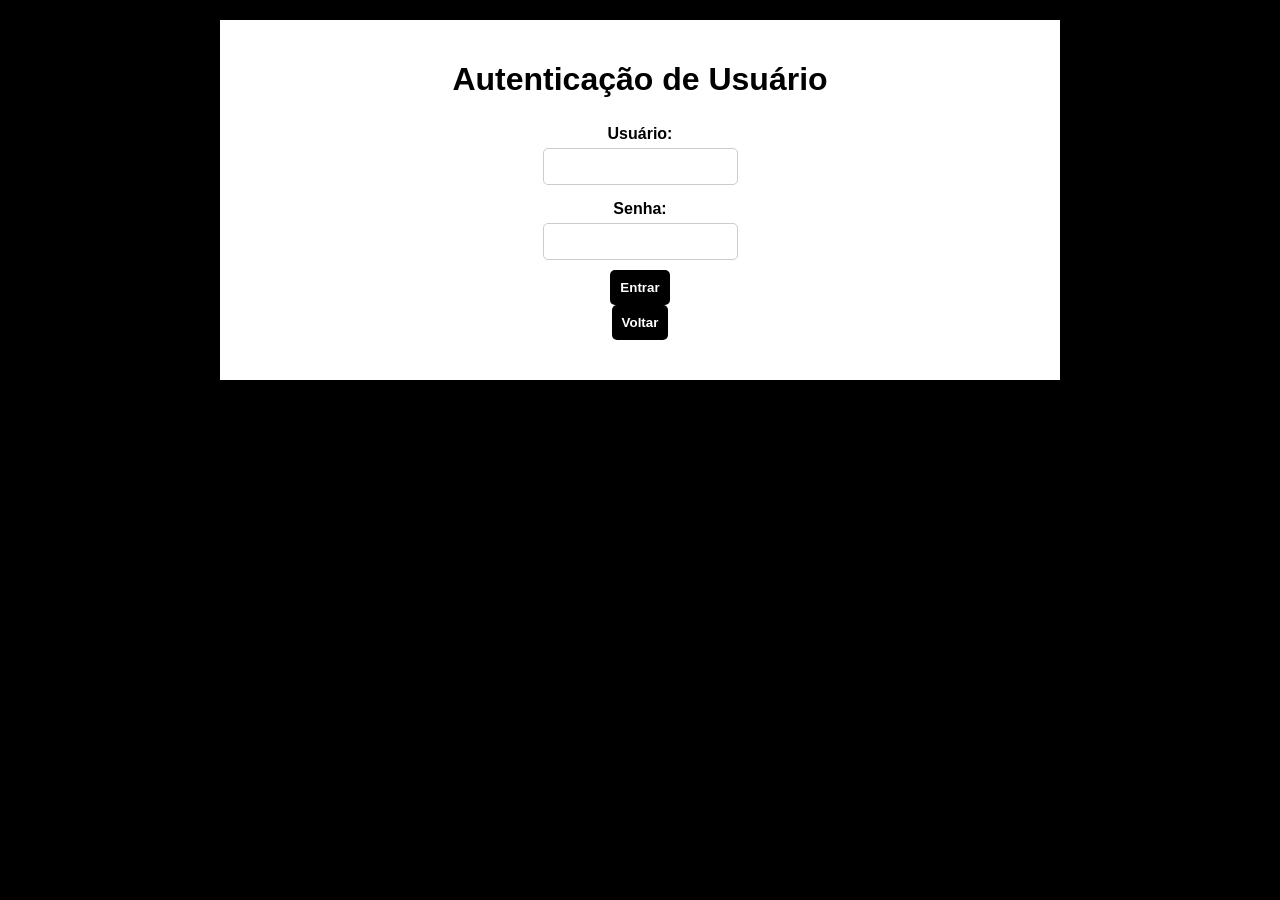
==== relatorio/relatorio.html @ 6ca92fde "Atualizacoes do trabalho" ====
<!DOCTYPE html>
<html lang="pt-BR">
<head>
    <meta charset="UTF-8">
    <meta name="viewport" content="width=device-width, initial-scale=1.0">
    <title>Sistema de Controle de Ponto</title>
    <link rel="stylesheet" href="../css/relatorio.css">

</head>
<body>
    <div class="container">
        <!-- Seção de autenticação -->
        <div id="loginSection">
            <h1>Autenticação de Usuário</h1>
            <form id="loginForm">
                <label for="username">Usuário:</label>
                <input type="text" id="username" required>
                <label for="password">Senha:</label>
                <input type="password" id="password" required>
                <button type="submit">Entrar</button>
                <button id="btn-voltar" onclick="window.location.href='../index.html';">Voltar</button>


            </form>
            <div id="loginError" class="error"></div>
        </div>

        <!-- Seção principal do sistema -->
        <div id="mainSection" style="display: none;">
            <h1>Relatorio de Ponto</h1>

            <!-- Formulário para registrar ponto -->
            <form id="formPonto" enctype="multipart/form-data">
                <label for="data">Data:</label>
                <input type="date" id="data" name="data" required>

                <label for="hora">Hora:</label>
                <input type="time" id="hora" name="hora" required>

                <label for="justificativa">Justificativa (opcional):</label>
                <input type="file" id="justificativa" name="justificativa">

                <label for="observacao">Observação (opcional):</label>
                <input type="text" id="observacao" name="observacao" placeholder="Adicionar observação">

                <button type="submit">Registrar Ponto</button>
            </form>

            <!-- Relatório de pontos -->
            <h2>Relatório de Registros</h2>
            <div id="filtros">
                <button onclick="filtrarPeriodo('semana')">Última Semana</button>
                <button onclick="filtrarPeriodo('mes')">Último Mês</button>
            </div>

            <table id="relatorio">
                <thead>
                    <tr>
                        <th>Data</th>
                        <th>Hora</th>
                        <th>Justificativa</th>
                        <th>Observação</th>
                        <th>Ações</th>
                    </tr>
                </thead>
                <tbody></tbody>
            </table>

            <!-- Paginação -->
            <div id="pagination">
                <button onclick="previousPage()">Anterior</button>
                <span id="pageInfo"></span>
                <button onclick="nextPage()">Próxima</button>
            </div>
        </div>
    </div>

    <script src="../js/relatorio.js"></script>

</body>
</html>
---- css/relatorio.css ----
body {
    font-family: Arial, sans-serif;
    background-color: black; /* Fundo laranja */
    margin: 0;
    padding: 20px;
}

.container {
    max-width: 800px;
    margin: 0 auto;
    background-color: white;
    padding: 20px;
    box-shadow: 0px 0px 10px rgba(0, 0, 0, 0.1);
}

h1, h2 {
    text-align: center;
    color: black;
    font-weight: bold; /* Negrito */
}

form {
    display: flex;
    flex-direction: column;
    margin-bottom: 20px;
}

label {
    margin: 5px 0;
    font-weight: bold; /* Negrito */
}

input {
    padding: 10px;
    margin-bottom: 10px;
    border: 1px solid #ccc;
    border-radius: 5px;
    font-weight: bold; /* Negrito */
}

button {
    padding: 10px;
    background-color: black; /* Preto */
    color: white;
    border: none;
    cursor: pointer;
    border-radius: 5px;
    font-weight: bold; /* Negrito */
}

button:hover {
    background-color: #333333; /* Preto mais claro no hover */
}

#error, .error {
    color: red;
    font-weight: bold; /* Negrito */
}

#relatorio {
    width: 100%;
    border-collapse: collapse;
    margin-top: 20px;
}

#relatorio th, #relatorio td {
    padding: 10px;
    border: 1px solid #ddd;
    text-align: center;
    font-weight: bold; /* Negrito */
}

#filtros {
    text-align: center;
    margin-bottom: 20px;
    font-weight: bold; /* Negrito */
}

#pagination {
    text-align: center;
    margin-top: 20px;
}

#pagination button {
    margin: 0 10px;
    font-weight: bold; /* Negrito */
}

#loginSection {
    display: flex;
    flex-direction: column;
    align-items: center;
}

#loginForm {
    display: flex;
    flex-direction: column;
    align-items: center;
}
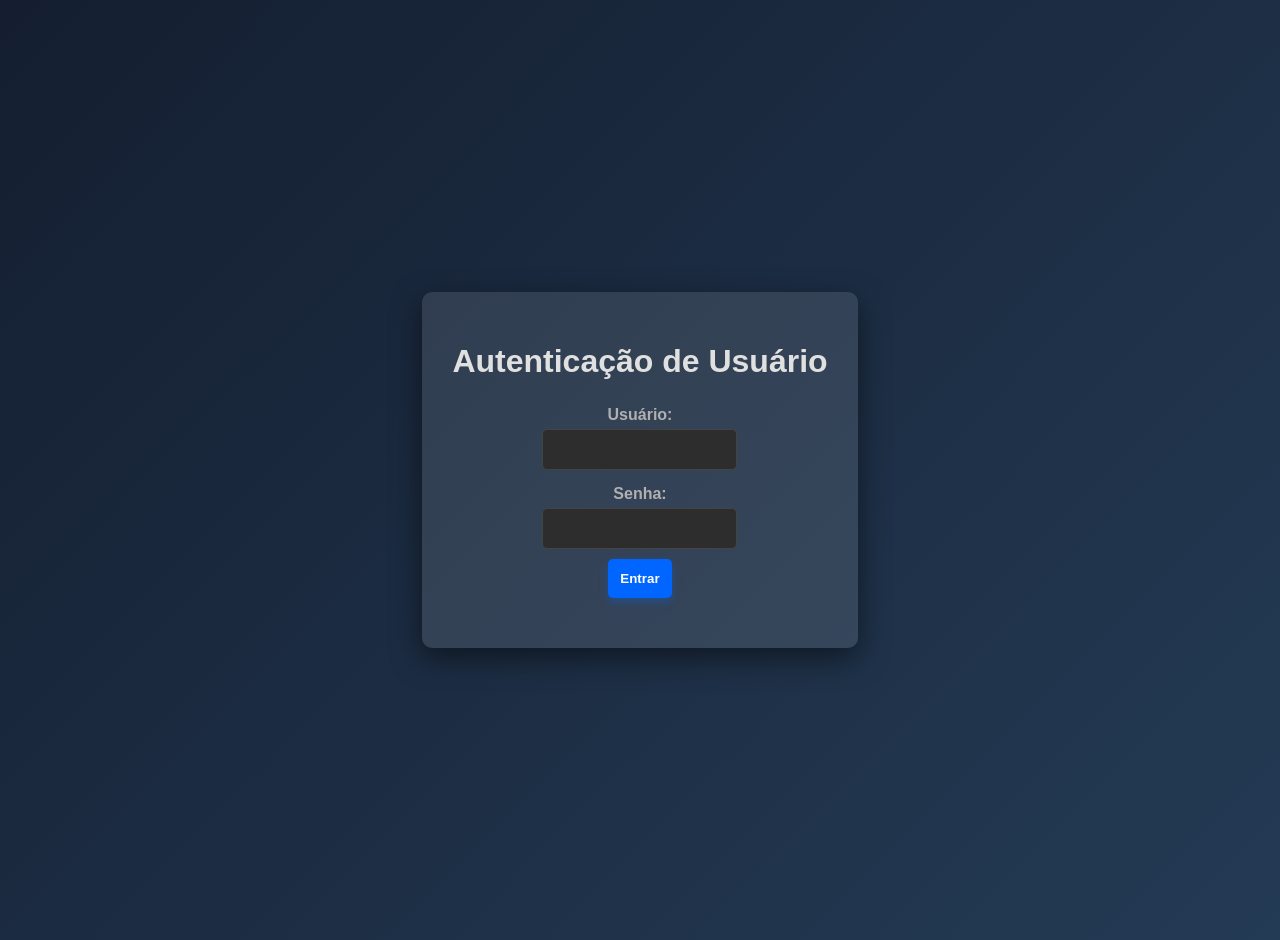
==== commit 874c9553: "Correcoes" ====
--- a/relatorio/relatorio.html
+++ b/relatorio/relatorio.html
@@ -4,7 +4,8 @@
     <meta charset="UTF-8">
     <meta name="viewport" content="width=device-width, initial-scale=1.0">
     <title>Sistema de Controle de Ponto</title>
-    <link rel="stylesheet" href="../css/relatorio.css">
+    <link rel="stylesheet" href="../relatorio/style.css">
+
 
 </head>
 <body>
@@ -18,16 +19,13 @@
                 <label for="password">Senha:</label>
                 <input type="password" id="password" required>
                 <button type="submit">Entrar</button>
-                <button id="btn-voltar" onclick="window.location.href='../index.html';">Voltar</button>
-
-
             </form>
             <div id="loginError" class="error"></div>
         </div>
 
         <!-- Seção principal do sistema -->
         <div id="mainSection" style="display: none;">
-            <h1>Relatorio de Ponto</h1>
+            <h1>Registro de Ponto</h1>
 
             <!-- Formulário para registrar ponto -->
             <form id="formPonto" enctype="multipart/form-data">
@@ -75,7 +73,7 @@
         </div>
     </div>
 
-    <script src="../js/relatorio.js"></script>
+  <script src="../relatorio/index.js"></script>
 
 </body>
 </html>
--- a/relatorio/style.css
+++ b/relatorio/style.css
@@ -0,0 +1,127 @@
+/* Estilo geral */
+body {
+    font-family: 'Roboto', sans-serif;
+    background: linear-gradient(135deg, #141e30, #243b55); /* Fundo gradiente escuro */
+    color: #e0e0e0; /* Cor de texto suave */
+    margin: 0;
+    padding: 20px;
+    display: flex;
+    justify-content: center;
+    align-items: center;
+    min-height: 100vh;
+}
+
+/* Container centralizado com fundo semi-transparente */
+.container {
+    max-width: 800px;
+    margin: 0 auto;
+    background-color: rgba(255, 255, 255, 0.1); /* Fundo branco semi-transparente */
+    padding: 30px;
+    border-radius: 10px;
+    box-shadow: 0px 10px 30px rgba(0, 0, 0, 0.5); /* Sombra suave */
+}
+
+/* Estilos para títulos */
+h1, h2 {
+    text-align: center;
+    color: #e0e0e0;
+}
+
+/* Formulário com display flex */
+form {
+    display: flex;
+    flex-direction: column;
+    margin-bottom: 20px;
+}
+
+/* Labels e inputs estilizados */
+label {
+    margin: 5px 0;
+    font-weight: bold;
+    color: #b0b0b0;
+}
+
+input {
+    padding: 12px;
+    margin-bottom: 10px;
+    border: 1px solid #444;
+    border-radius: 5px;
+    background-color: #2d2d2d;
+    color: #e0e0e0;
+}
+
+/* Botões com efeito hover e animação */
+button {
+    padding: 12px;
+    background-color: #0066ff;
+    color: #ffffff;
+    border: none;
+    border-radius: 5px;
+    cursor: pointer;
+    font-weight: bold;
+    transition: background-color 0.3s, transform 0.2s;
+    box-shadow: 0px 4px 10px rgba(0, 102, 255, 0.3);
+}
+
+button:hover {
+    background-color: #0052cc;
+    transform: translateY(-2px); /* Efeito de leve elevação */
+}
+
+/* Estilos para tabelas */
+#relatorio {
+    width: 100%;
+    border-collapse: collapse;
+    margin-top: 20px;
+    background-color: rgba(255, 255, 255, 0.05);
+}
+
+#relatorio th, #relatorio td {
+    padding: 12px;
+    border: 1px solid #444;
+    text-align: center;
+}
+
+#relatorio th {
+    background-color: #333;
+    color: #ffffff;
+}
+
+/* Filtros e paginação centralizados */
+#filtros, #pagination {
+    text-align: center;
+    margin: 20px 0;
+}
+
+#pagination button {
+    background-color: #0066ff;
+    border: none;
+    color: white;
+    padding: 8px 16px;
+    margin: 0 5px;
+    border-radius: 5px;
+}
+
+#pagination button:hover {
+    background-color: #0052cc;
+}
+
+/* Login */
+#loginSection {
+    display: flex;
+    flex-direction: column;
+    align-items: center;
+    color: #e0e0e0;
+}
+
+#loginForm {
+    display: flex;
+    flex-direction: column;
+    align-items: center;
+}
+
+/* Estilos para mensagens de erro */
+#error, .error {
+    color: #ff4d4d;
+    font-weight: bold;
+}
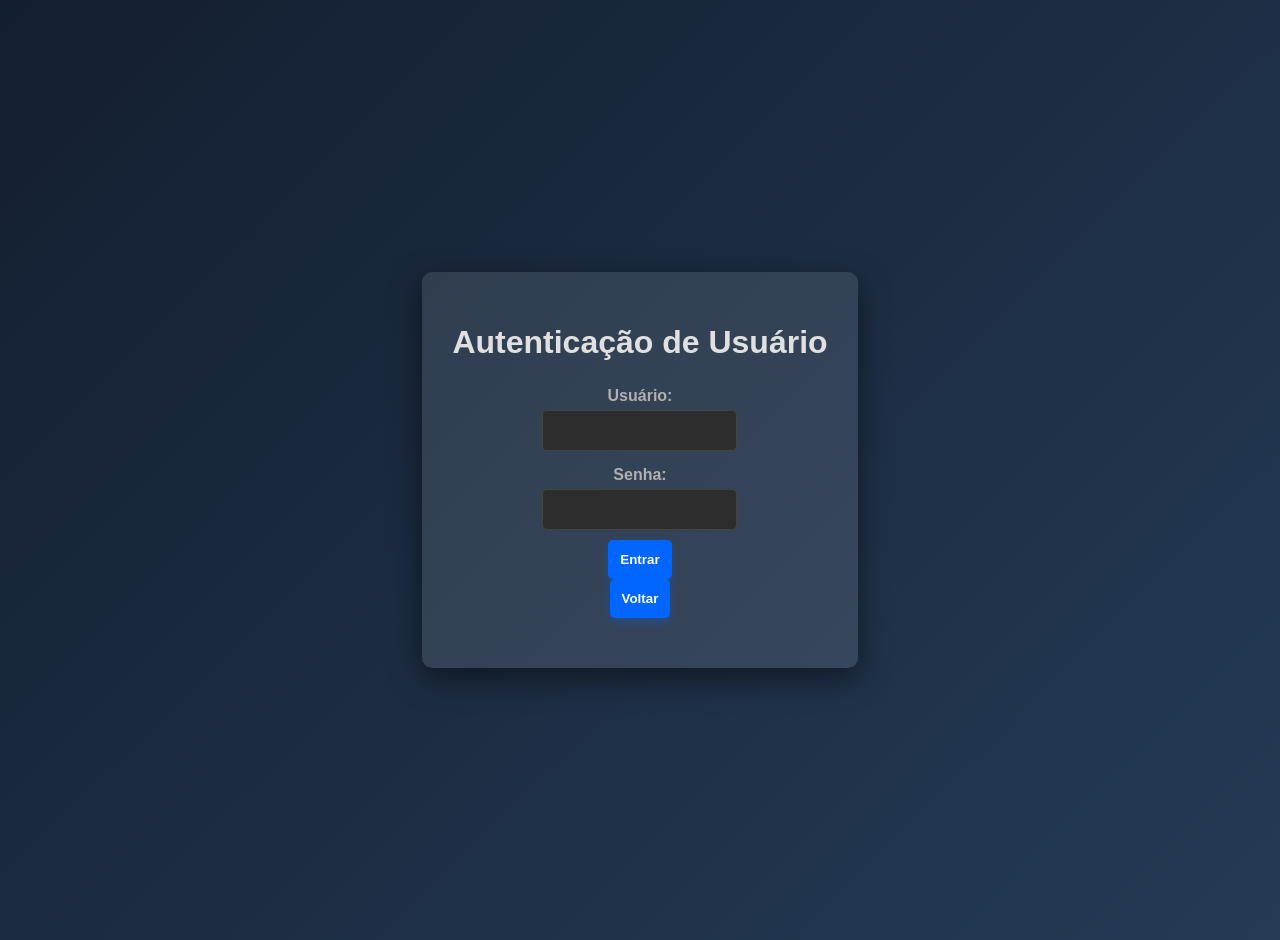
==== commit b29d4787: "Atualizações e correções" ====
--- a/relatorio/relatorio.html
+++ b/relatorio/relatorio.html
@@ -4,7 +4,9 @@
     <meta charset="UTF-8">
     <meta name="viewport" content="width=device-width, initial-scale=1.0">
     <title>Sistema de Controle de Ponto</title>
+
     <link rel="stylesheet" href="../relatorio/style.css">
+
 
 
 </head>
@@ -19,13 +21,18 @@
                 <label for="password">Senha:</label>
                 <input type="password" id="password" required>
                 <button type="submit">Entrar</button>
+
+                <button id="btn-voltar" onclick="window.location.href='../index.html';">Voltar</button>
+
             </form>
             <div id="loginError" class="error"></div>
         </div>
 
         <!-- Seção principal do sistema -->
         <div id="mainSection" style="display: none;">
+
             <h1>Registro de Ponto</h1>
+
 
             <!-- Formulário para registrar ponto -->
             <form id="formPonto" enctype="multipart/form-data">
